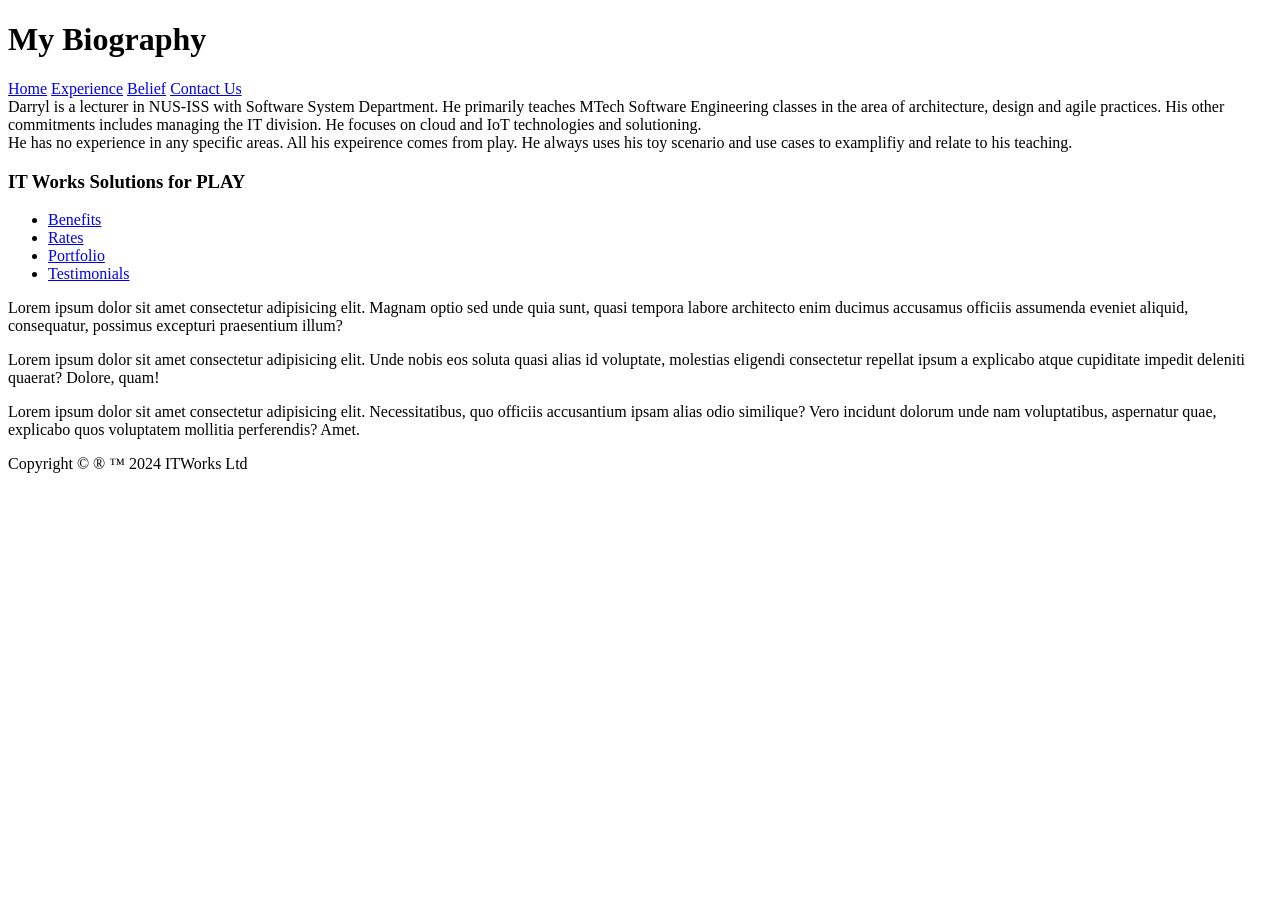
==== main.html @ 06ffffb9 "main.html" ====
<!DOCTYPE html>
<html lang="en">
<head>
    <meta charset="UTF-8">
    <meta name="viewport" content="width=device-width, initial-scale=1.0">
    <title>ITWorks</title>

    <link rel="stylesheet" href="css/style1.css" type="text/css">
</head>
<body>
    <div>
        <header>
            <h1>My Biography</h1>
        </header>
        <nav>
            <a href="#article1">Home</a>
            <a href="#article2">Experience</a>
            <a href="#">Belief</a>
            <a href="contactus.html">Contact Us</a>
        </nav>
        <article>
            <section id="article1">
                Darryl is a lecturer in NUS-ISS with Software System Department. He primarily teaches MTech Software Engineering classes in the area of architecture, design and agile practices. His other commitments includes managing the IT division. He focuses on cloud and IoT technologies and solutioning.
            </section>
            <section id="article 2">
                He has no experience in any specific areas. All his expeirence comes from play. He always uses his toy scenario and use cases to examplifiy and relate to his teaching.
            </section>
        </article>
        <aside>
            <h3>IT Works Solutions for PLAY</h3>
            <div>
                <p>
                    <ul>
                        <li><a href="#">Benefits</a></li>
                        <li><a href="#">Rates</a></li>
                        <li><a href="#">Portfolio</a></li>
                        <li><a href="#">Testimonials</a></li>
                    </ul>
                </p>
                <p>Lorem ipsum dolor sit amet consectetur adipisicing elit. Magnam optio sed unde quia sunt, quasi tempora labore architecto enim ducimus accusamus officiis assumenda eveniet aliquid, consequatur, possimus excepturi praesentium illum?</p>
                <p>Lorem ipsum dolor sit amet consectetur adipisicing elit. Unde nobis eos soluta quasi alias id voluptate, molestias eligendi consectetur repellat ipsum a explicabo atque cupiditate impedit deleniti quaerat? Dolore, quam!</p>
                <p>Lorem ipsum dolor sit amet consectetur adipisicing elit. Necessitatibus, quo officiis accusantium ipsam alias odio similique? Vero incidunt dolorum unde nam voluptatibus, aspernatur quae, explicabo quos voluptatem mollitia perferendis? Amet.</p>
            </div>
        </aside>
        <footer>Copyright &copy; &reg; &trade; 2024 ITWorks Ltd</footer>
    </div>
</body>
</html>
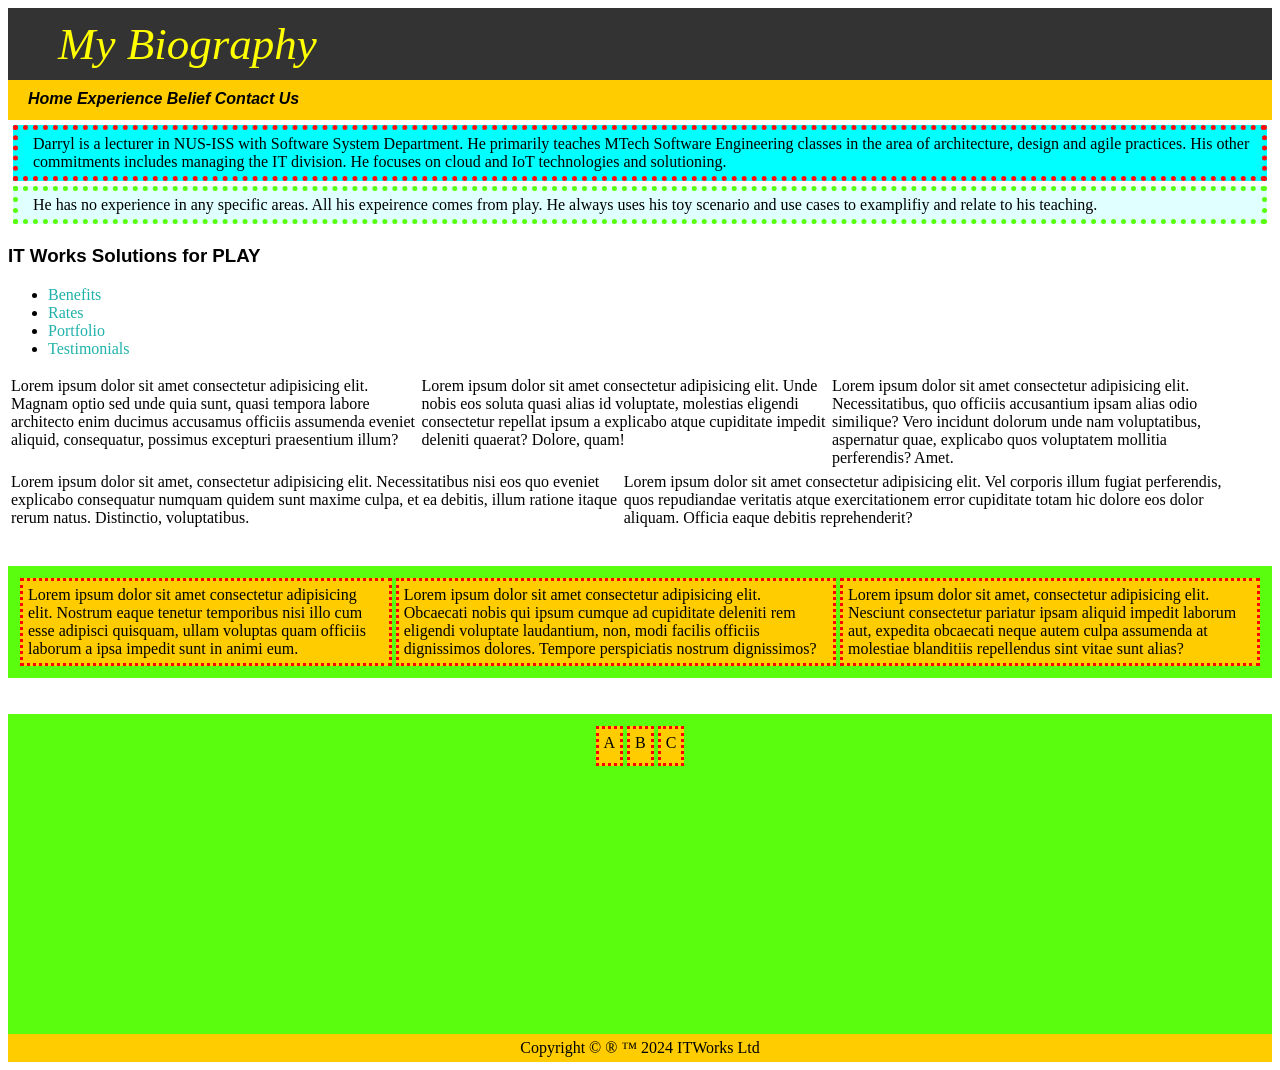
==== commit 20acf37d: "added home.html" ====
--- a/main.html
+++ b/main.html
@@ -1,5 +1,6 @@
 <!DOCTYPE html>
 <html lang="en">
+
 <head>
     <meta charset="UTF-8">
     <meta name="viewport" content="width=device-width, initial-scale=1.0">
@@ -7,10 +8,11 @@
 
     <link rel="stylesheet" href="css/style1.css" type="text/css">
 </head>
+
 <body>
     <div>
-        <header>
-            <h1>My Biography</h1>
+        <header class="header">
+            My Biography
         </header>
         <nav>
             <a href="#article1">Home</a>
@@ -20,29 +22,59 @@
         </nav>
         <article>
             <section id="article1">
-                Darryl is a lecturer in NUS-ISS with Software System Department. He primarily teaches MTech Software Engineering classes in the area of architecture, design and agile practices. His other commitments includes managing the IT division. He focuses on cloud and IoT technologies and solutioning.
+                Darryl is a lecturer in NUS-ISS with Software System Department. He primarily teaches MTech Software
+                Engineering classes in the area of architecture, design and agile practices. His other commitments
+                includes managing the IT division. He focuses on cloud and IoT technologies and solutioning.
             </section>
-            <section id="article 2">
-                He has no experience in any specific areas. All his expeirence comes from play. He always uses his toy scenario and use cases to examplifiy and relate to his teaching.
+            <section id="article2">
+                He has no experience in any specific areas. All his expeirence comes from play. He always uses his toy
+                scenario and use cases to examplifiy and relate to his teaching.
             </section>
         </article>
         <aside>
             <h3>IT Works Solutions for PLAY</h3>
             <div>
                 <p>
-                    <ul>
-                        <li><a href="#">Benefits</a></li>
-                        <li><a href="#">Rates</a></li>
-                        <li><a href="#">Portfolio</a></li>
-                        <li><a href="#">Testimonials</a></li>
-                    </ul>
+                <ul>
+                    <li><a href="#">Benefits</a></li>
+                    <li><a href="#">Rates</a></li>
+                    <li><a href="#">Portfolio</a></li>
+                    <li><a href="#">Testimonials</a></li>
+                </ul>
                 </p>
-                <p>Lorem ipsum dolor sit amet consectetur adipisicing elit. Magnam optio sed unde quia sunt, quasi tempora labore architecto enim ducimus accusamus officiis assumenda eveniet aliquid, consequatur, possimus excepturi praesentium illum?</p>
-                <p>Lorem ipsum dolor sit amet consectetur adipisicing elit. Unde nobis eos soluta quasi alias id voluptate, molestias eligendi consectetur repellat ipsum a explicabo atque cupiditate impedit deleniti quaerat? Dolore, quam!</p>
-                <p>Lorem ipsum dolor sit amet consectetur adipisicing elit. Necessitatibus, quo officiis accusantium ipsam alias odio similique? Vero incidunt dolorum unde nam voluptatibus, aspernatur quae, explicabo quos voluptatem mollitia perferendis? Amet.</p>
+                <div class="topbox">
+                    <div class="box">Lorem ipsum dolor sit amet consectetur adipisicing elit. Magnam optio sed unde quia sunt, quasi
+                        tempora labore architecto enim ducimus accusamus officiis assumenda eveniet aliquid,
+                        consequatur, possimus excepturi praesentium illum?</div>
+                    <div class="box">Lorem ipsum dolor sit amet consectetur adipisicing elit. Unde nobis eos soluta quasi alias id
+                        voluptate, molestias eligendi consectetur repellat ipsum a explicabo atque cupiditate impedit
+                        deleniti quaerat? Dolore, quam!</div>
+                    <div class="box">Lorem ipsum dolor sit amet consectetur adipisicing elit. Necessitatibus, quo officiis
+                        accusantium ipsam alias odio similique? Vero incidunt dolorum unde nam voluptatibus, aspernatur
+                        quae, explicabo quos voluptatem mollitia perferendis? Amet.</div>
+                </div>
+            </div>
+            <div class="topbox">
+                <div class="box2">Lorem ipsum dolor sit amet, consectetur adipisicing elit. Necessitatibus nisi eos quo eveniet explicabo consequatur numquam quidem sunt maxime culpa, et ea debitis, illum ratione itaque rerum natus. Distinctio, voluptatibus.</div>
+                <div class="box2">Lorem ipsum dolor sit amet consectetur adipisicing elit. Vel corporis illum fugiat perferendis, quos repudiandae veritatis atque exercitationem error cupiditate totam hic dolore eos dolor aliquam. Officia eaque debitis reprehenderit?</div>
             </div>
         </aside>
+        <br><br>
+        <div>
+            <div class="flex-container">
+                <div>Lorem ipsum dolor sit amet consectetur adipisicing elit. Nostrum eaque tenetur temporibus nisi illo cum esse adipisci quisquam, ullam voluptas quam officiis laborum a ipsa impedit sunt in animi eum.</div>
+                <div>Lorem ipsum dolor sit amet consectetur adipisicing elit. Obcaecati nobis qui ipsum cumque ad cupiditate deleniti rem eligendi voluptate laudantium, non, modi facilis officiis dignissimos dolores. Tempore perspiciatis nostrum dignissimos?</div>
+                <div>Lorem ipsum dolor sit amet, consectetur adipisicing elit. Nesciunt consectetur pariatur ipsam aliquid impedit laborum aut, expedita obcaecati neque autem culpa assumenda at molestiae blanditiis repellendus sint vitae sunt alias?</div>
+            </div>
+        </div>
+        <br><br>
+        <div class="flex-container1">
+            <div>A</div>
+            <div>B</div>
+            <div>C</div>
+        </div>
         <footer>Copyright &copy; &reg; &trade; 2024 ITWorks Ltd</footer>
     </div>
 </body>
+
 </html>
--- a/css/style1.css
+++ b/css/style1.css
@@ -0,0 +1,120 @@
+h1, h2, h3 {
+    font-family: Arial, Helvetica, sans-serif;
+    line-height: 25px;
+}
+
+a {
+    color: lightseagreen;
+    text-decoration: none;
+}
+
+a:hover {
+    color:coral;
+    text-decoration: underline;
+}
+
+nav {
+    width: auto;
+    height: 20px;
+    background-color: #FC0;
+    /* padding: 20px 10px 15px 25px; */
+    padding-top: 10px;
+    padding-bottom: 10px;
+    padding-left: 20px;
+    font-family: Arial, Helvetica, sans-serif;
+    font-weight: bold;
+    font-style: italic;
+}
+
+nav a {
+    color: #000000;
+    text-decoration: none;
+}
+
+nav a:hover {
+    color:#fd0e0e;
+    text-decoration:overline;
+}
+
+.header {
+    width: auto;
+    height: auto;
+    background-color: #333;
+    color:yellow;
+    padding: 10px 5px 10px 50px;
+    font-family: 'Times New Roman', Times, serif;
+    font-style:oblique;
+    font-size: 45px;
+}
+
+footer {
+    width: auto;
+    height: auto;
+    padding: 5px 5px 5px 5px;
+    text-align: center;
+    background-color: #FC0;
+}
+
+.topbox {
+    content: "";
+    clear: both;
+    display: table;
+}
+
+.box {
+    float: left;
+    width: 32%;
+    padding: 3px;
+}
+
+.box2 {
+    float: left;
+    width: 48%;
+    padding: 3px;
+}
+
+#article1 {
+    border:5px dotted #fd0e0e; 
+    background-color: aqua;
+    padding: 5px 10px 5px 15px;
+    margin: 5px 5px 5px 5px;
+}
+
+#article2 {
+    border:5px dotted #5afd0e; 
+    background-color: lightcyan;
+    padding: 5px 10px 5px 15px;
+    margin: 5px 5px 5px 5px;
+}
+
+.flex-container {
+    display: flex;
+    flex-direction: row;
+    padding: 10px;
+    background-color: #5afd0e;
+}
+
+.flex-container > div {
+    background-color: #FC0;
+    padding: 5px;
+    margin: 2px;
+    border: 3px dotted red;
+}
+
+.flex-container1 {
+    display: flex;
+    height: 300px;
+    flex-direction: row;
+    padding: 10px;
+    background-color: #5afd0e;
+    justify-content:center;
+    align-items: flex-start;
+}
+
+.flex-container1 > div {
+    height: 8%;
+    background-color: #FC0;
+    padding: 5px;
+    margin: 2px;
+    border: 3px dotted red;
+}
